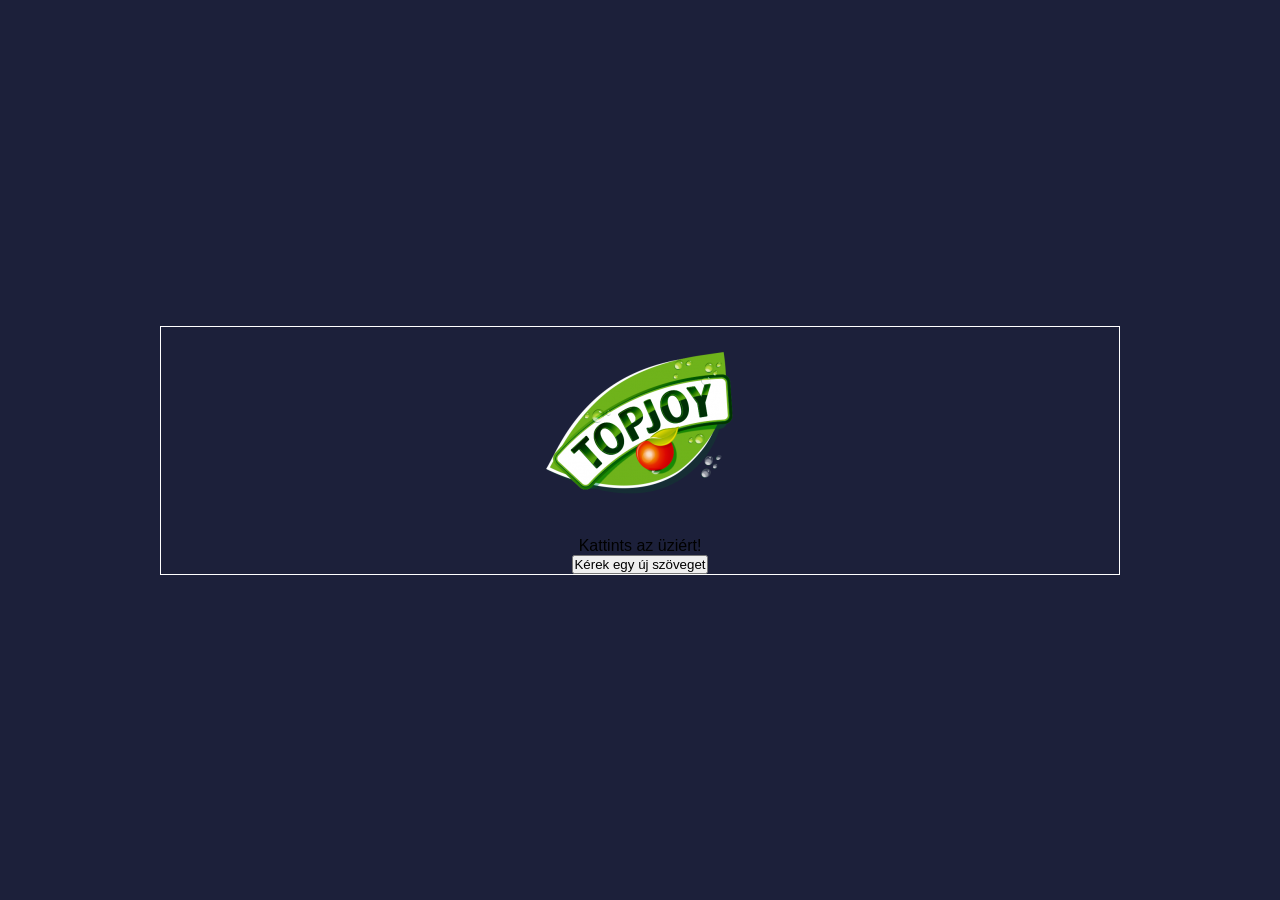
==== 008_topjoy/index.html @ 20074207 "008-as tobjoy feltöltése még kell a javascript" ====
<!DOCTYPE html>
<html lang="hu">
<head>
    <meta charset="UTF-8">
    <meta name="viewport" content="width=
    , initial-scale=1.0">
    <title>Topjoy</title>
    <link rel="stylesheet" href="stlye.css">
    <link rel="shortcut icon" href="topjoy.ico" type="image/x-icon">
</head>
<body>
    <div class="container">
        <div class="Image-container">
            <img src="./topjoy.png" alt="topjoy" class="img-fluid">
        </div>

        <div class="message-box" id="messageBox">
            Kattints az üziért!
        </div>

        <button class="custom-button" type="button" id="messageButton">
            Kérek egy új szöveget
        </button>
    </div>
    <script src="script.js"></script>
</body>
</html>
---- 008_topjoy/stlye.css ----
* {
    margin: 0;
    padding: 0;
    box-sizing: border-box;
}

html {
    font-size: 16px;

}

body {
    background: #1C203A;
    font-family: Arial, Helvetica, sans-serif;
    display: flex;
    justify-content: center;
    align-items: center;
    min-height: 100vh;
}

.container {
    border: 1px solid white;
    width: 75%;
    display: flex;
    flex-direction: column;
    align-items: center;

    
}

.Image-container{
    margin-bottom: 1rem;

}

.img-fluid{
    max-width: 100%;
    height: auto;
}
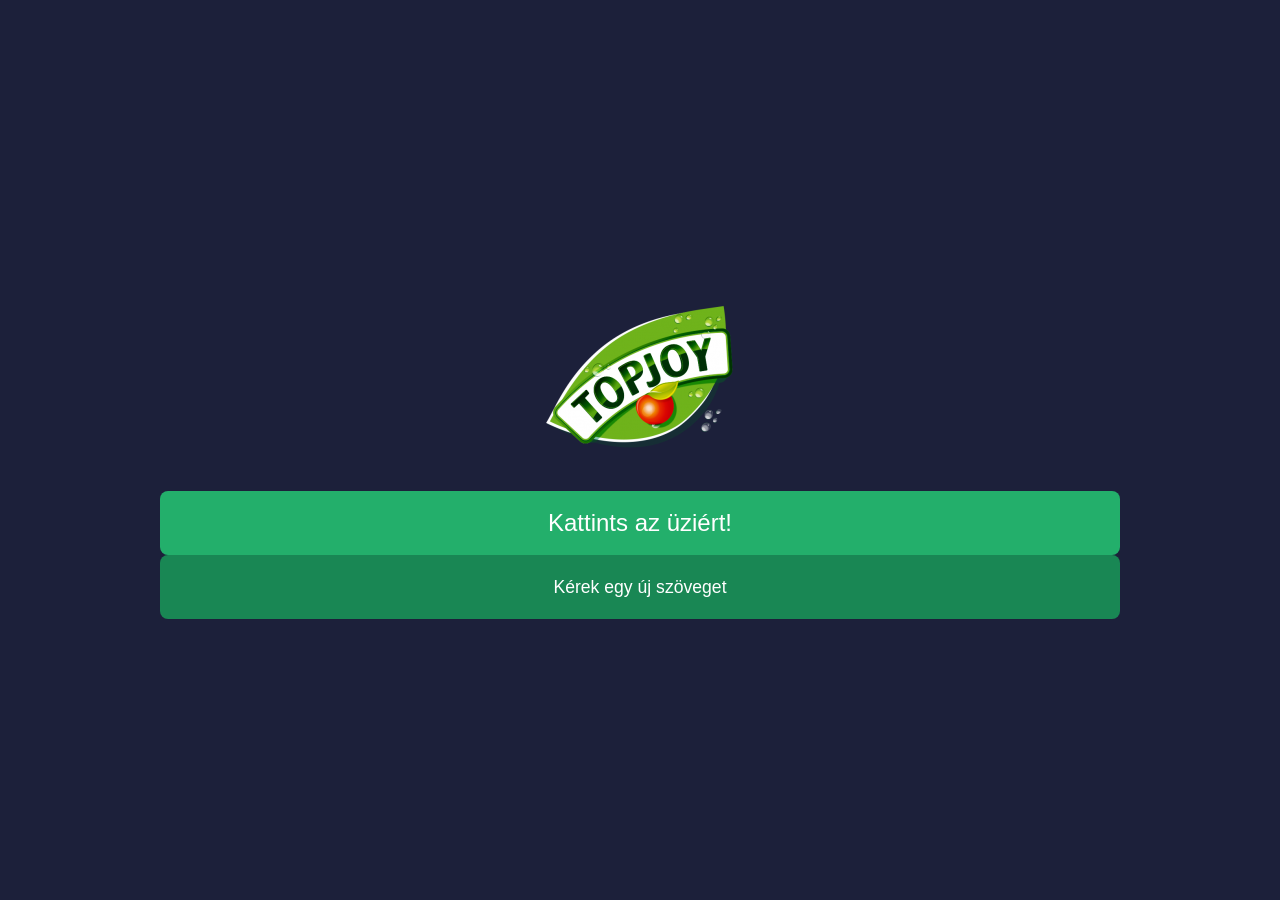
==== commit d0028666: "008 topjoy js" ====
--- a/008_topjoy/index.html
+++ b/008_topjoy/index.html
@@ -2,8 +2,7 @@
 <html lang="hu">
 <head>
     <meta charset="UTF-8">
-    <meta name="viewport" content="width=
-    , initial-scale=1.0">
+    <meta name="viewport" content="width=device-width, initial-scale=1.0">
     <title>Topjoy</title>
     <link rel="stylesheet" href="stlye.css">
     <link rel="shortcut icon" href="topjoy.ico" type="image/x-icon">
--- a/008_topjoy/stlye.css
+++ b/008_topjoy/stlye.css
@@ -16,10 +16,11 @@
     justify-content: center;
     align-items: center;
     min-height: 100vh;
+    color: white;
 }
 
 .container {
-    border: 1px solid white;
+    /* border: 1px solid white; */
     width: 75%;
     display: flex;
     flex-direction: column;
@@ -36,4 +37,30 @@
 .img-fluid{
     max-width: 100%;
     height: auto;
+}
+
+.message-box, .custom-button{
+width: 100%;
+height: 4rem;
+border-radius: 0.5rem;
+text-align: center;
+line-height: 4rem;
+border: none;
+}
+
+.message-box{
+    background-color: #23AF6B;
+    font-size: 1.5rem;
+}
+
+.custom-button{
+    background-color: #198754;
+    color: white;
+    font-size: 1.1rem;
+    cursor: pointer;
+    transition: filter 0.5s ease;
+}
+
+.custom-button:hover{   
+    filter: grayscale(50%);
 }
